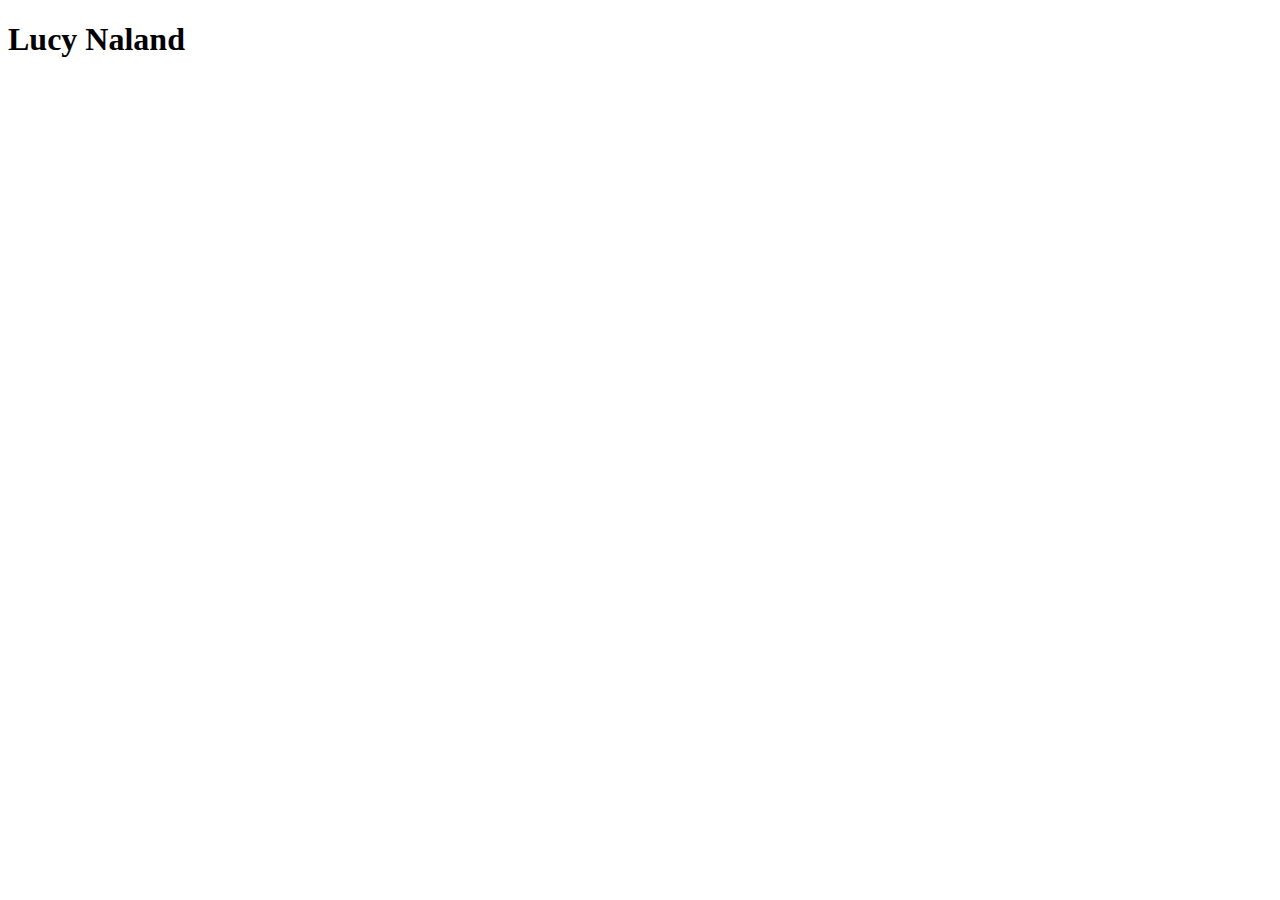
==== index.html @ 6f1b4339 "Added index.html" ====
<!DOCTYPE html>
<html lang="en">
<head>
    <meta charset="UTF-8">
    <meta name="viewpoint" content="width=device-width, initial-scale=1.0">
    <meta http-equiv="X-UA-Compatible" content="ie=edge">
    <title>IST 363 Lab 1</title>
</head>
<body>
    <h1>Lucy Naland</h1>
</body>
</html>
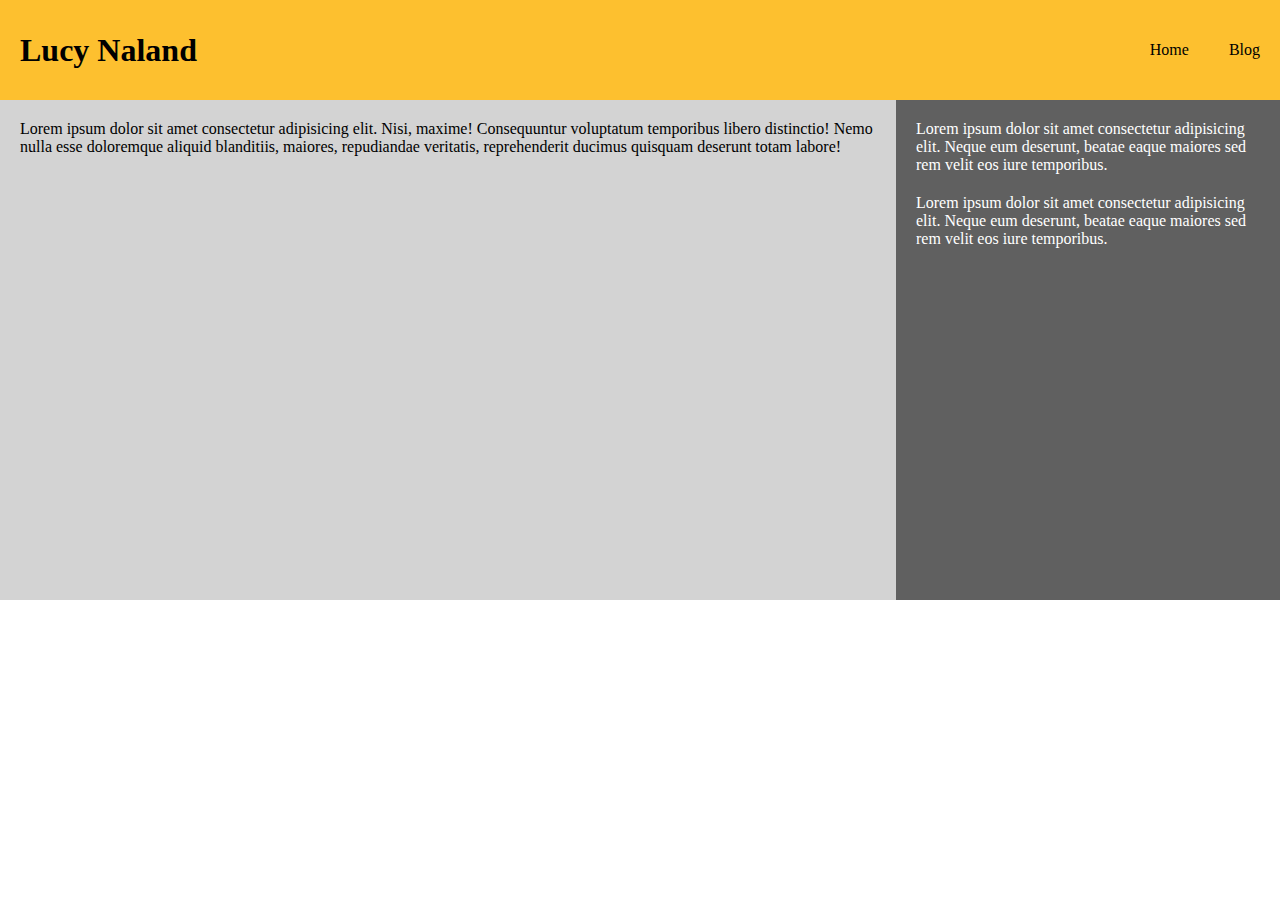
==== commit 0aa98412: "message" ====
--- a/index.html
+++ b/index.html
@@ -5,8 +5,40 @@
     <meta name="viewpoint" content="width=device-width, initial-scale=1.0">
     <meta http-equiv="X-UA-Compatible" content="ie=edge">
     <title>IST 363 Lab 1</title>
+
+    <link rel="stylesheet" href="style.css"/>
 </head>
 <body>
-    <h1>Lucy Naland</h1>
+    <div class="header">
+        <h1>Lucy Naland</h1>
+
+        <ul class="navigation">
+            <li>
+                <a href="index.html">Home</a>
+            </li>
+            <li>
+                <a href="blog.html">Blog</a>
+            </li>
+        </ul>
+    </div>
+
+    <div class="main">
+        <div class="content">
+            <p>
+                Lorem ipsum dolor sit amet consectetur adipisicing elit. Nisi, maxime! Consequuntur voluptatum temporibus libero distinctio! Nemo nulla esse doloremque aliquid blanditiis, maiores, repudiandae veritatis, reprehenderit ducimus quisquam deserunt totam labore!
+            </p>
+        </div>
+
+        <div class="sidebar">
+            <p>
+                Lorem ipsum dolor sit amet consectetur adipisicing elit. Neque eum deserunt, beatae eaque maiores sed rem velit eos iure temporibus.
+            </p>
+
+            <p>
+                Lorem ipsum dolor sit amet consectetur adipisicing elit. Neque eum deserunt, beatae eaque maiores sed rem velit eos iure temporibus.
+            </p>
+        </div>
+
+    </div>
 </body>
 </html>--- a/style.css
+++ b/style.css
@@ -0,0 +1,60 @@
+html{
+    padding: 0px;
+    margin: 0px;
+}
+
+body{
+    padding: 0px;
+    margin: 0px;
+}
+
+h1{
+   margin: 0px; 
+   float: left; 
+}
+
+.header{
+    height: 60px;
+    line-height: 60px;
+    background-color: #FDC02F;   
+    padding: 20px;
+}
+
+a{
+    text-decoration: none;
+    color: #000000;
+    margin-left: 20px;
+    float: right;
+}
+
+li{
+    list-style-type: none;
+    float: left;
+    padding-left: 20px;
+}
+
+ul{
+    float: right;
+    padding: 0px;
+    margin: 0px;
+    list-style: none;
+}
+
+.content{
+    width: 70%;
+    float: left;
+    background-color: #d3d3d3;
+    height: 500px;
+}
+
+.sidebar{
+    width: 30%;
+    float: left;
+    color: #ffffff;
+    background-color: #606060;
+    height: 500px;
+}
+
+p{
+    margin: 20px;
+}